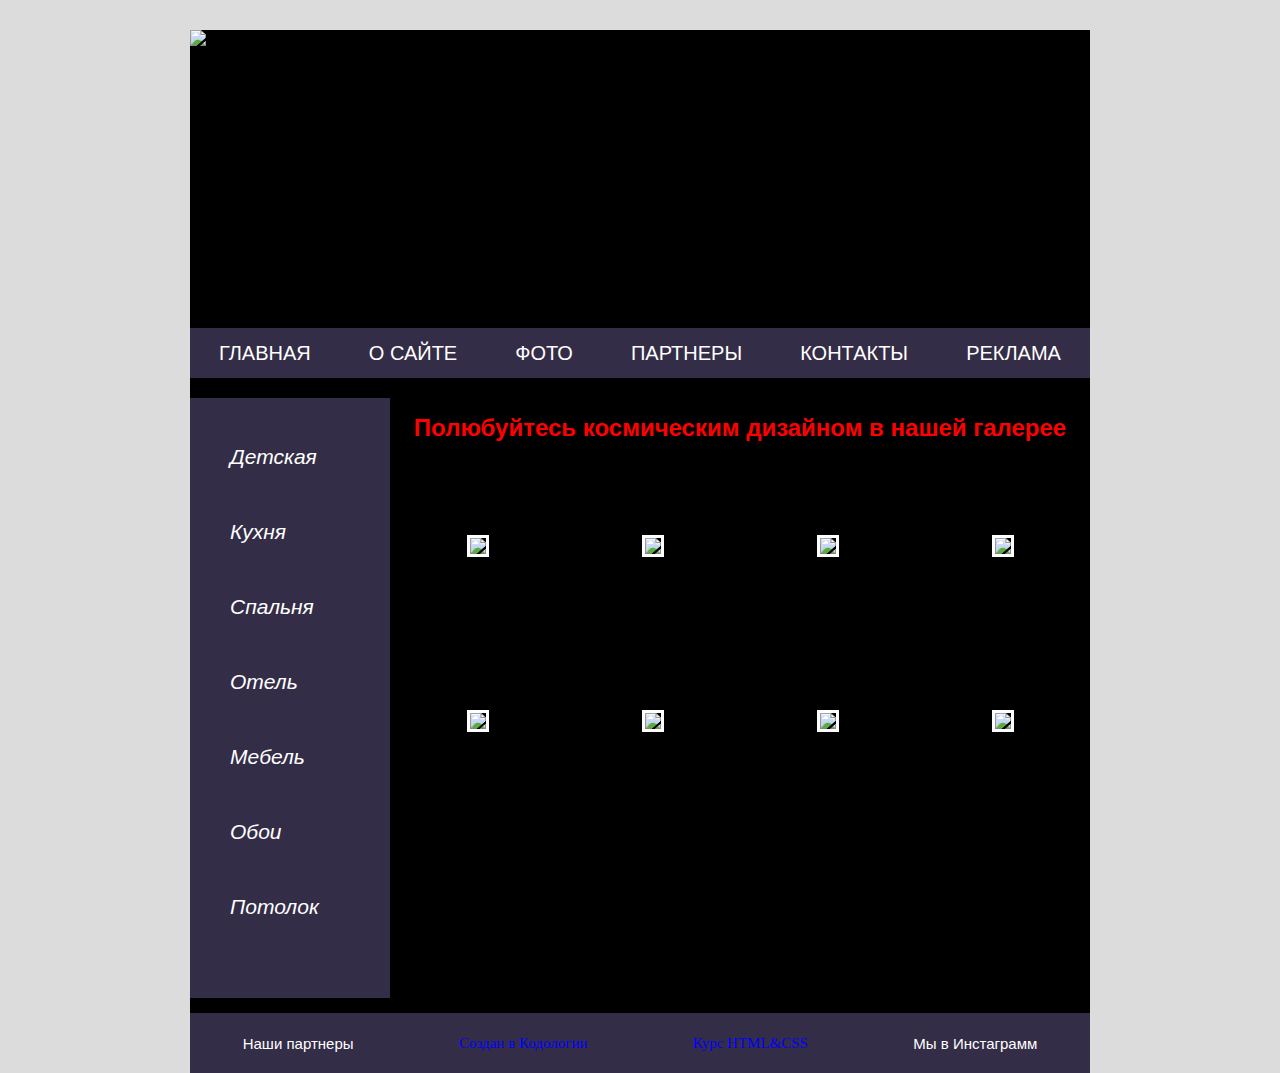
==== galery.html @ 786031cd "Add files via upload" ====
<!DOCTYPE html>
<html>
<head>
    <meta charset="UTF-8">
    
    <title>Космический дизайн</title>
    <link rel="stylesheet" href="main.css">
    <link rel="stylesheet" href="style.css">
</head>
<body>
    <div class="container">
        <div class="header">
    <img src="C:\Users\ADMIN\Desktop\РАБОЧАЯ\HTML\Сайт\images\1.png">

        </div>

        <div class="navigation">
          <ul id="navbar">
                    <li><a href="file:///C:/Users/ADMIN/Desktop/%D0%A0%D0%90%D0%91%D0%9E%D0%A7%D0%90%D0%AF/HTML/%D0%A1%D0%B0%D0%B9%D1%82/index.html">ГЛАВНАЯ</a>
                    <li><a href="file:///C:/Users/ADMIN/Desktop/%D0%A0%D0%90%D0%91%D0%9E%D0%A7%D0%90%D0%AF/HTML/%D0%A1%D0%B0%D0%B9%D1%82/o%20site.html">О САЙТЕ</a>
                    <li><a href="">ФОТО</a>
                        <li><a href="">ПАРТНЕРЫ</a>
                    <li><a href="">КОНТАКТЫ</a>
                    <li><a href="">РЕКЛАМА</a>
              </ul>   
        </div>

        <div class="menu">
             <ul>
                    <a href="">Детская</a><br>
                    <a href="">Кухня</a><br>
                    <a href="">Спальня</a><br>
                    <a href="">Отель</a><br>
                    <a href="">Мебель</a><br>
                    <a href="">Обои</a><br>
                    <a href="">Потолок</a>
              </ul>
        </div>

        <div class="content">
            
            <h1>Полюбуйтесь космическим дизайном в нашей галерее</h1>
        <div id="gall">
<img src="images\755676009109502.jpg" tabindex="0" border="3"/>       
<img src="C:\Users\ADMIN\Desktop\РАБОЧАЯ\HTML\Сайт\images\korabl-678x381.jpg" tabindex="0" border="3"/>   
<img src="C:\Users\ADMIN\Desktop\РАБОЧАЯ\HTML\Сайт\images\korabl-678x381.jpg" tabindex="0" border="3" />
<img src="C:\Users\ADMIN\Desktop\РАБОЧАЯ\HTML\Сайт\images\korabl-678x381.jpg" tabindex="0" border="3"/>
<img src="C:\Users\ADMIN\Desktop\РАБОЧАЯ\HTML\Сайт\images\korabl-678x381.jpg" tabindex="0" border="3"/> 
<img src="C:\Users\ADMIN\Desktop\РАБОЧАЯ\HTML\Сайт\images\korabl-678x381.jpg" tabindex="0" border="3"/>
<img src="C:\Users\ADMIN\Desktop\РАБОЧАЯ\HTML\Сайт\images\korabl-678x381.jpg" tabindex="0" border="3"/>
<img src="C:\Users\ADMIN\Desktop\РАБОЧАЯ\HTML\Сайт\images\korabl-678x381.jpg" tabindex="0" border="3"/>
<img src="C:\Users\ADMIN\Desktop\РАБОЧАЯ\HTML\Сайт\images\korabl-678x381.jpg" tabindex="0" border="3"/>
<img src="C:\Users\ADMIN\Desktop\РАБОЧАЯ\HTML\Сайт\images\korabl-678x381.jpg" tabindex="0" border="3"/>

<div></div>
</div>
        </div>
        
        <div class="clear">
        </div>

        <div class="footer">
            <ul id="textfooter">
            <a href="">Наши партнеры</a>
                <li><span>Создан в Кодологии</span></li>
                <li><span>Курс HTML&CSS</span></li>
                <a href="">Мы в Инстаграмм</a>
</ul>
             
        </div>
    </div>
</body>
</html>
---- main.css ----
body {
    background: #DCDCDC;
    color: #FFFFFF;
    font-family: arial;
    font-size: 12px;
}

.container {
    background: #000000;
    margin: 30px auto;
    width: 900px;
    height: 1000px;
}
 
.header {
    height: 288px;
    width: 900px;
}
 
.navigation {
    background: #342D47;
    width: 900px;
    height: 50px;
    margin-top: 10px;
    margin-bottom: 20px;
    color: #FFFFFF;
}

.menu {
    font-size: 21px;
    background:#342D47;
    float: left;
    width: 200px;
    height: 600px;
    font-style: italic;
    line-height:75px;
    list-style-type: none; 
    color:#FFFFFF; 

}

.content {
    background:#000000;
    float: right;
    width: 700px;
    height: 600px;
}
 
.clear {
    clear:both;
}
 

.footer {
    background: #342D47;
    height: 60px;
    width: 900px;
    text-align: center;
    font-size: 20px;
}
---- style.css ----
h1 {
	font-family: arial;
	text-align: center;
	color:red; 
}

p {
	font-size:15px;
	font-family: verdana;
	margin:  20px 50px 30px 50px;
	text-align: justify;
	line-height: 1.5;
}

iframe {
	display: block;
   margin: 0 auto;
}

#navbar {
	height: 100%;
	display: flex;
	flex-direction: row;
	justify-content: space-around;
	align-items: center;
	margin: 0;
	padding: 0;
	list-style-type: none;
	font-size: 20px;
}


#textfooter {
	 height: 100%;
	display: flex;
	flex-direction: row;
	justify-content: space-around;
	align-items: center;
	padding: 0;
	font-size:15px;
	color: red;
}
a  {     
    color:#FFFFFF;
    text-decoration: none;
}
span {
font-size:15px;
color: blue;
font-family: verdana;
}
ul { 
	list-style: none; 
}
.image-center {
  display:block;
  margin: auto;
}

#gall {
  position: relative;
  padding-top: 50%;
  -moz-user-select: none; user-select: none;
}
#gall img {
  position: absolute;
  top: 25%;
  left: 12.5%;
  max-width: 24.5%;
  max-height: 49.5%;
  -webkit-transform: translate(-50%, -50%);
  transform: translate(-50%, -50%);
  cursor: zoom-in;
  transition: .2s;
}
#gall img:nth-child(4n-2) {left: 37.5%;}
#gall img:nth-child(4n-1) {left: 62.5%;}
#gall img:nth-child(4n) {left: 87.5%;}
#gall img:nth-child(n+5) {top: 75%;}

#gall img:focus {
  position: absolute;
  top: 50%;
  left: 50%;
  z-index: 1;
  max-width: 100%;
  max-height: 100%;
  outline: none;
  pointer-events: none;
}
#gall img:focus ~ div {
  position: absolute;
  top: 0;
  left: 0;
  right: 0;
  bottom: 0;
  background: #fff;
  cursor: zoom-out;
}
h2 {
  font-family: arial;
  text-align: center;
  color:#ffffff; 
}
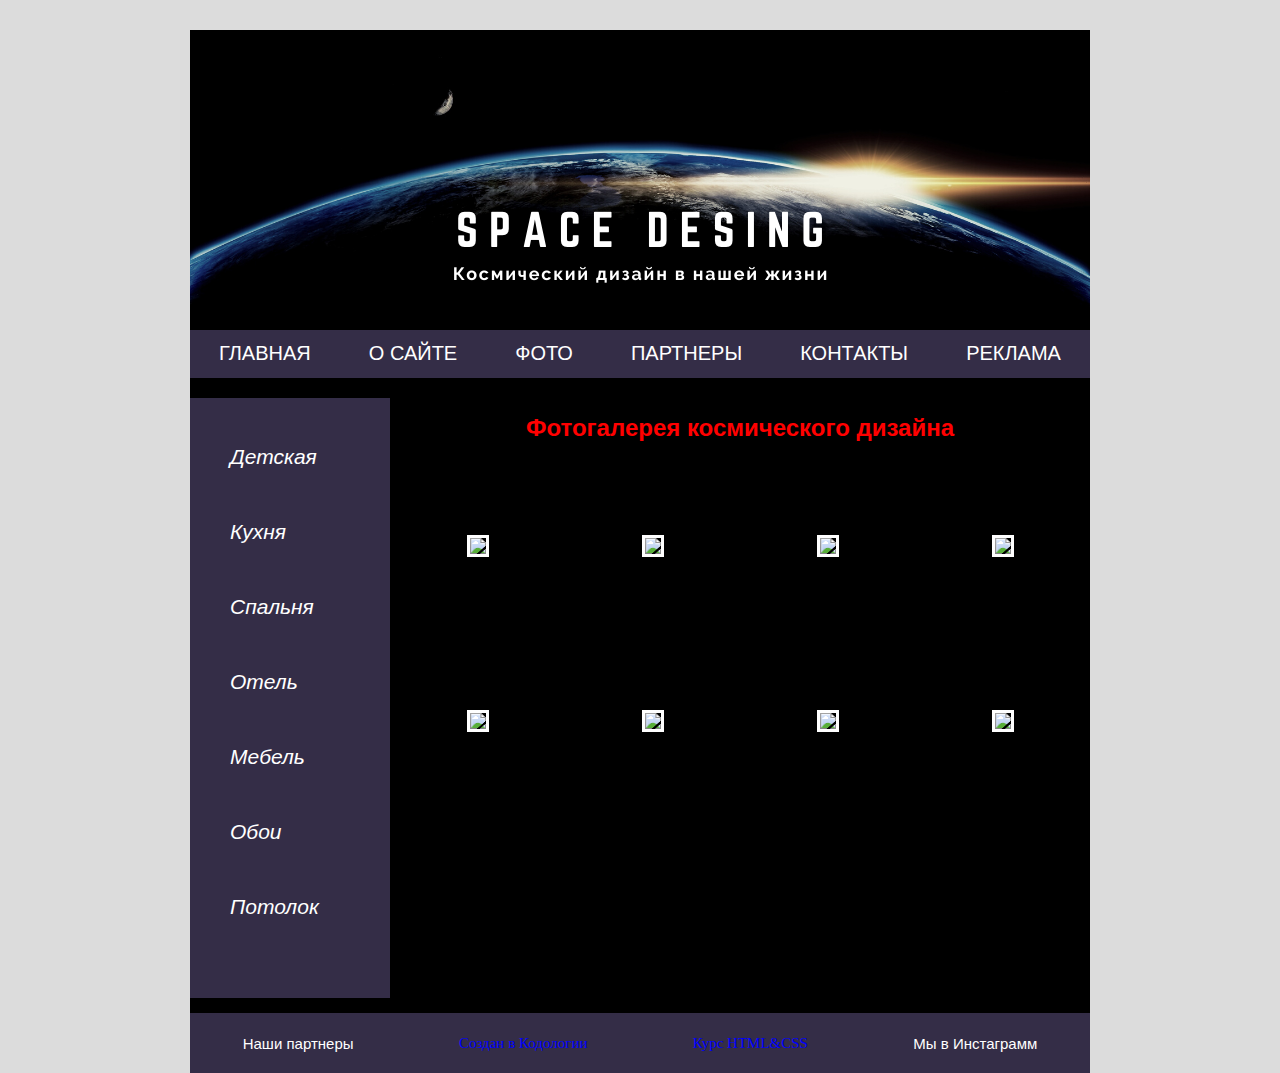
==== commit 0f1d51d7: "Add files via upload" ====
--- a/galery.html
+++ b/galery.html
@@ -10,50 +10,48 @@
 <body>
     <div class="container">
         <div class="header">
-    <img src="C:\Users\ADMIN\Desktop\РАБОЧАЯ\HTML\Сайт\images\1.png">
+    <img src="https://mrwallero.github.io/codologia/1.png">
 
         </div>
 
         <div class="navigation">
           <ul id="navbar">
-                    <li><a href="file:///C:/Users/ADMIN/Desktop/%D0%A0%D0%90%D0%91%D0%9E%D0%A7%D0%90%D0%AF/HTML/%D0%A1%D0%B0%D0%B9%D1%82/index.html">ГЛАВНАЯ</a>
-                    <li><a href="file:///C:/Users/ADMIN/Desktop/%D0%A0%D0%90%D0%91%D0%9E%D0%A7%D0%90%D0%AF/HTML/%D0%A1%D0%B0%D0%B9%D1%82/o%20site.html">О САЙТЕ</a>
-                    <li><a href="">ФОТО</a>
-                        <li><a href="">ПАРТНЕРЫ</a>
-                    <li><a href="">КОНТАКТЫ</a>
-                    <li><a href="">РЕКЛАМА</a>
+                    <li><a href="">ГЛАВНАЯ</a>
+                    <li><a href="https://mrwallero.github.io/codologia/o site.html">О САЙТЕ</a>
+                    <li><a href="https://mrwallero.github.io/codologia/galery.html">ФОТО</a>
+                        <li><a href="https://mrwallero.github.io/codologia/kontakt.html">ПАРТНЕРЫ</a>
+                    <li><a href="https://mrwallero.github.io/codologia/kontakt.html">КОНТАКТЫ</a>
+                    <li><a href="https://mrwallero.github.io/codologia/reklama.html">РЕКЛАМА</a>
               </ul>   
         </div>
 
         <div class="menu">
              <ul>
-                    <a href="">Детская</a><br>
-                    <a href="">Кухня</a><br>
-                    <a href="">Спальня</a><br>
-                    <a href="">Отель</a><br>
-                    <a href="">Мебель</a><br>
-                    <a href="">Обои</a><br>
-                    <a href="">Потолок</a>
+                    <a href="https://mrwallero.github.io/codologia/detskaia.html">Детская</a><br>
+                    <a href="https://mrwallero.github.io/codologia/kuhnia.html">Кухня</a><br>
+                    <a href="https://mrwallero.github.io/codologia/spalnia.html">Спальня</a><br>
+                    <a href="https://mrwallero.github.io/codologia/otel.html">Отель</a><br>
+                    <a href="https://mrwallero.github.io/codologia/mebel.html">Мебель</a><br>
+                    <a href="https://mrwallero.github.io/codologia/oboi.html">Обои</a><br>
+                    <a href="https://mrwallero.github.io/codologia/potolok.html">Потолок</a>
               </ul>
         </div>
 
         <div class="content">
-            
-            <h1>Полюбуйтесь космическим дизайном в нашей галерее</h1>
-        <div id="gall">
-<img src="images\755676009109502.jpg" tabindex="0" border="3"/>       
-<img src="C:\Users\ADMIN\Desktop\РАБОЧАЯ\HTML\Сайт\images\korabl-678x381.jpg" tabindex="0" border="3"/>   
-<img src="C:\Users\ADMIN\Desktop\РАБОЧАЯ\HTML\Сайт\images\korabl-678x381.jpg" tabindex="0" border="3" />
-<img src="C:\Users\ADMIN\Desktop\РАБОЧАЯ\HTML\Сайт\images\korabl-678x381.jpg" tabindex="0" border="3"/>
-<img src="C:\Users\ADMIN\Desktop\РАБОЧАЯ\HTML\Сайт\images\korabl-678x381.jpg" tabindex="0" border="3"/> 
-<img src="C:\Users\ADMIN\Desktop\РАБОЧАЯ\HTML\Сайт\images\korabl-678x381.jpg" tabindex="0" border="3"/>
-<img src="C:\Users\ADMIN\Desktop\РАБОЧАЯ\HTML\Сайт\images\korabl-678x381.jpg" tabindex="0" border="3"/>
-<img src="C:\Users\ADMIN\Desktop\РАБОЧАЯ\HTML\Сайт\images\korabl-678x381.jpg" tabindex="0" border="3"/>
-<img src="C:\Users\ADMIN\Desktop\РАБОЧАЯ\HTML\Сайт\images\korabl-678x381.jpg" tabindex="0" border="3"/>
-<img src="C:\Users\ADMIN\Desktop\РАБОЧАЯ\HTML\Сайт\images\korabl-678x381.jpg" tabindex="0" border="3"/>
-
+            <h1>Фотогалерея космического дизайна</h1>
+            <div id="gall">
+<img src="im/1.jpg" tabindex="0" border="3"/>       
+<img src="https://mrwallero.github.io/codologia/potolok/g1.jpg" tabindex="0" border="3"/>   
+<img src="https://mrwallero.github.io/codologia/potolok/g2.jpg" tabindex="0" border="3" />
+<img src="https://mrwallero.github.io/codologia/potolok/g3.jpg" tabindex="0" border="3"/>   
+<img src="https://mrwallero.github.io/codologia/potolok/g4.jpg" tabindex="0" border="3"/>
+<img src="https://mrwallero.github.io/codologia/potolok/g5.jpg" tabindex="0" border="3"/>    
+<img src="https://mrwallero.github.io/codologia/potolok/g6.jpg" tabindex="0" border="3"/>  
+<img src="https://mrwallero.github.io/codologia/potolok/g7.jpg" tabindex="0" border="3"/>  
+<img src="https://mrwallero.github.io/codologia/potolok/g8.jpg" tabindex="0" border="3"/>  
 <div></div>
 </div>
+</p>
         </div>
         
         <div class="clear">
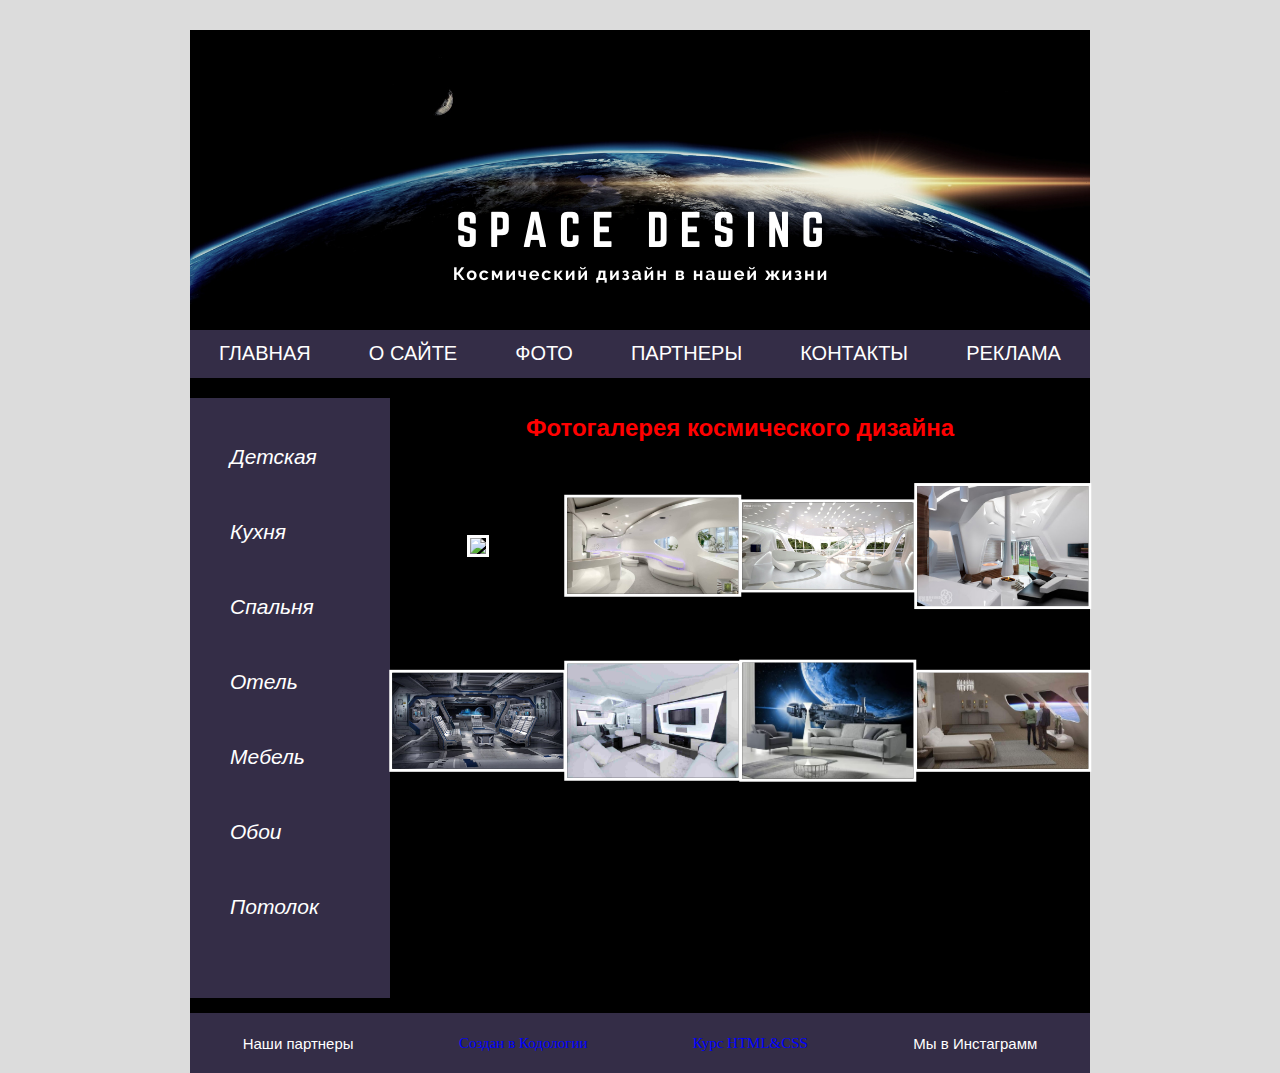
==== commit 4aa940dc: "Add files via upload" ====
--- a/galery.html
+++ b/galery.html
@@ -41,14 +41,14 @@
             <h1>Фотогалерея космического дизайна</h1>
             <div id="gall">
 <img src="im/1.jpg" tabindex="0" border="3"/>       
-<img src="https://mrwallero.github.io/codologia/potolok/g1.jpg" tabindex="0" border="3"/>   
-<img src="https://mrwallero.github.io/codologia/potolok/g2.jpg" tabindex="0" border="3" />
-<img src="https://mrwallero.github.io/codologia/potolok/g3.jpg" tabindex="0" border="3"/>   
-<img src="https://mrwallero.github.io/codologia/potolok/g4.jpg" tabindex="0" border="3"/>
-<img src="https://mrwallero.github.io/codologia/potolok/g5.jpg" tabindex="0" border="3"/>    
-<img src="https://mrwallero.github.io/codologia/potolok/g6.jpg" tabindex="0" border="3"/>  
-<img src="https://mrwallero.github.io/codologia/potolok/g7.jpg" tabindex="0" border="3"/>  
-<img src="https://mrwallero.github.io/codologia/potolok/g8.jpg" tabindex="0" border="3"/>  
+<img src="https://mrwallero.github.io/codologia/g1.jpg" tabindex="0" border="3"/>   
+<img src="https://mrwallero.github.io/codologia/g2.jpg" tabindex="0" border="3" />
+<img src="https://mrwallero.github.io/codologia/g3.jpg" tabindex="0" border="3"/>   
+<img src="https://mrwallero.github.io/codologia/g4.jpg" tabindex="0" border="3"/>
+<img src="https://mrwallero.github.io/codologia/g5.jpg" tabindex="0" border="3"/>    
+<img src="https://mrwallero.github.io/codologia/g6.jpg" tabindex="0" border="3"/>  
+<img src="https://mrwallero.github.io/codologia/g7.jpg" tabindex="0" border="3"/>  
+<img src="https://mrwallero.github.io/codologia/g8.jpg" tabindex="0" border="3"/>  
 <div></div>
 </div>
 </p>
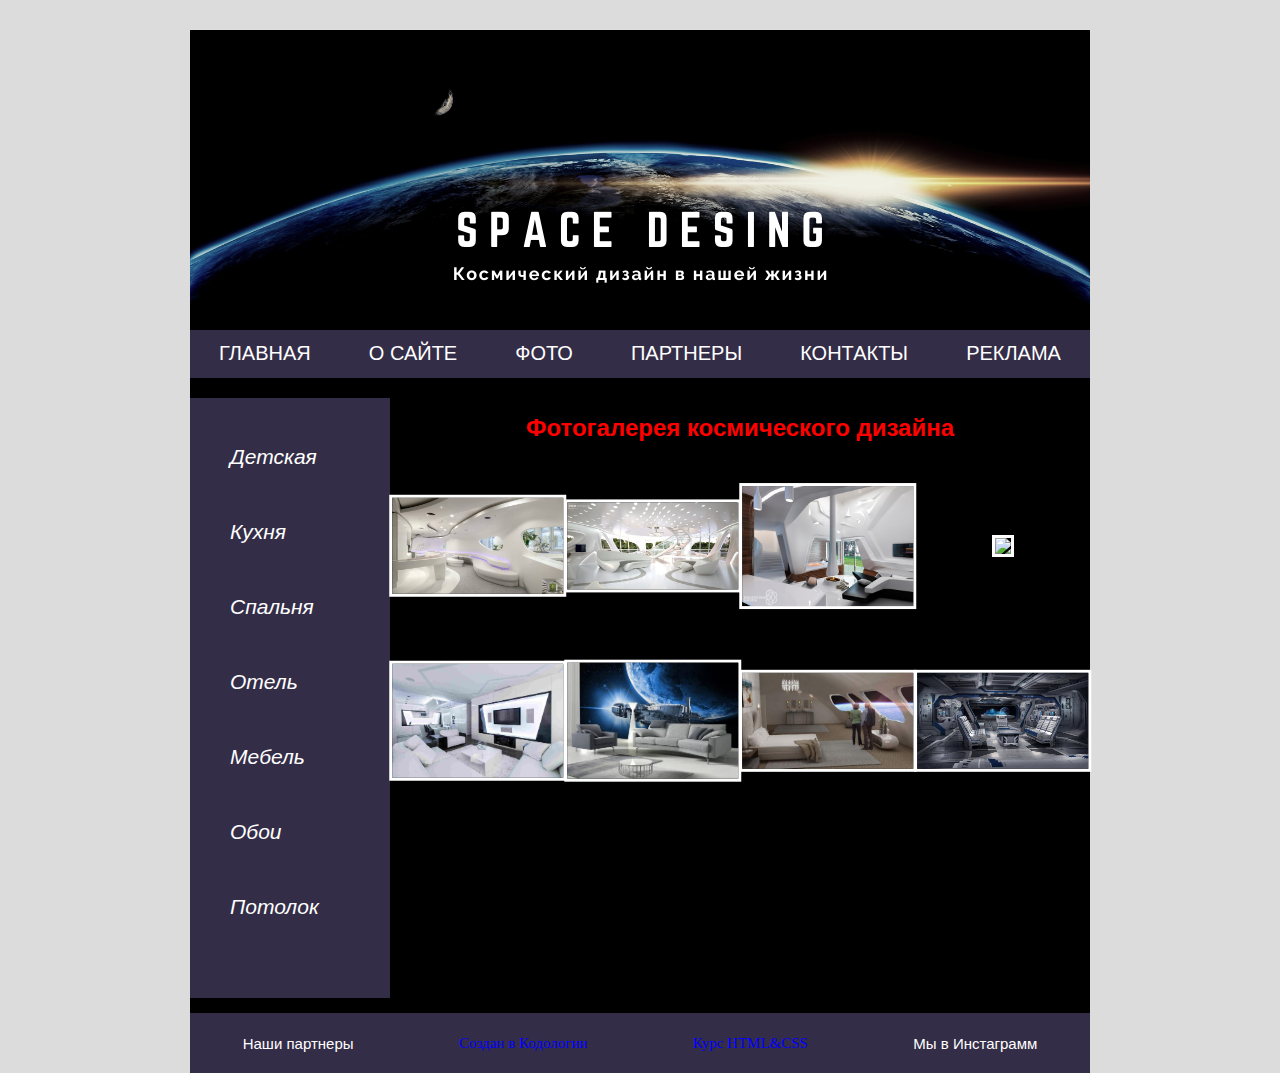
==== commit 19bf67f5: "Add files via upload" ====
--- a/galery.html
+++ b/galery.html
@@ -39,8 +39,7 @@
 
         <div class="content">
             <h1>Фотогалерея космического дизайна</h1>
-            <div id="gall">
-<img src="im/1.jpg" tabindex="0" border="3"/>       
+            <div id="gall">       
 <img src="https://mrwallero.github.io/codologia/g1.jpg" tabindex="0" border="3"/>   
 <img src="https://mrwallero.github.io/codologia/g2.jpg" tabindex="0" border="3" />
 <img src="https://mrwallero.github.io/codologia/g3.jpg" tabindex="0" border="3"/>   
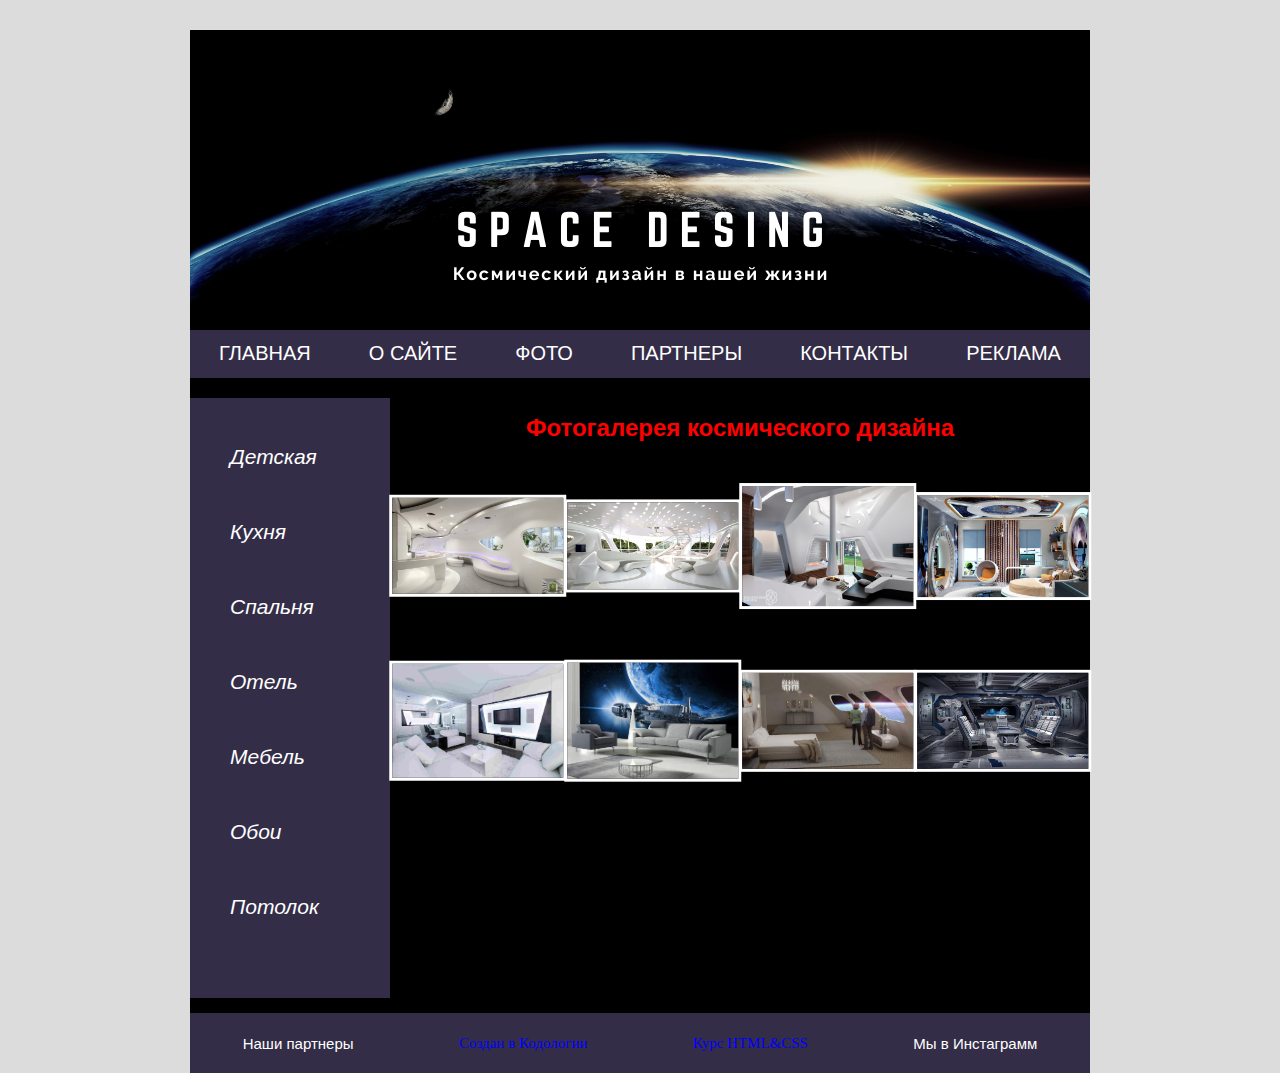
==== commit 2667b68a: "Add files via upload" ====
--- a/galery.html
+++ b/galery.html
@@ -43,7 +43,7 @@
 <img src="https://mrwallero.github.io/codologia/g1.jpg" tabindex="0" border="3"/>   
 <img src="https://mrwallero.github.io/codologia/g2.jpg" tabindex="0" border="3" />
 <img src="https://mrwallero.github.io/codologia/g3.jpg" tabindex="0" border="3"/>   
-<img src="https://mrwallero.github.io/codologia/g4.jpg" tabindex="0" border="3"/>
+<img src="https://mrwallero.github.io/codologia/g4.png" tabindex="0" border="3"/>
 <img src="https://mrwallero.github.io/codologia/g5.jpg" tabindex="0" border="3"/>    
 <img src="https://mrwallero.github.io/codologia/g6.jpg" tabindex="0" border="3"/>  
 <img src="https://mrwallero.github.io/codologia/g7.jpg" tabindex="0" border="3"/>  
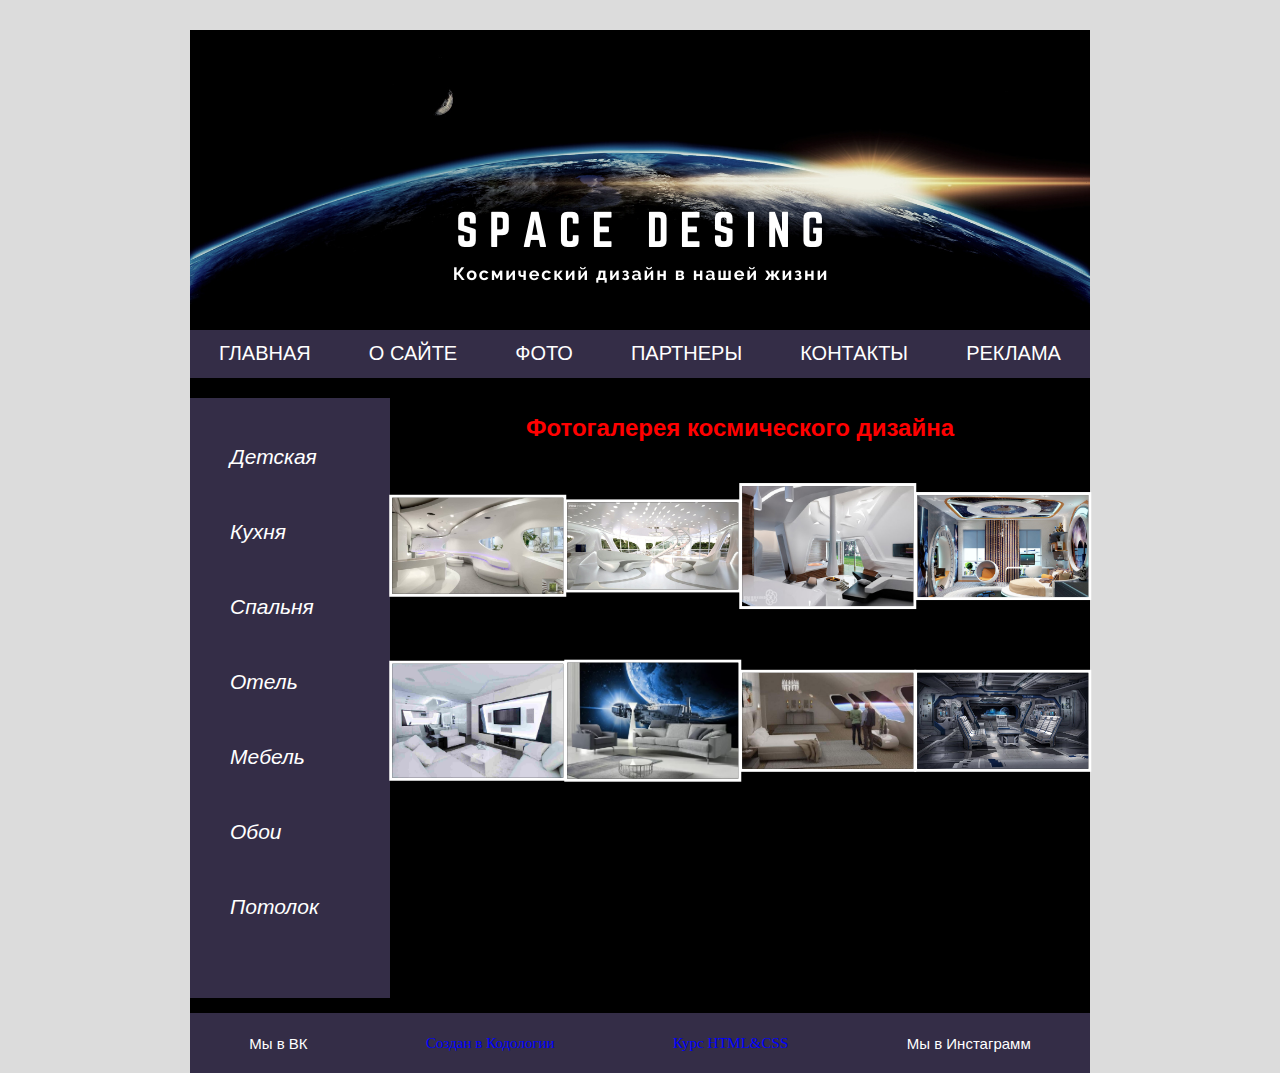
==== commit 0f13b378: "Add files via upload" ====
--- a/galery.html
+++ b/galery.html
@@ -10,44 +10,44 @@
 <body>
     <div class="container">
         <div class="header">
-    <img src="https://mrwallero.github.io/codologia/1.png">
+    <img src="img/1.png">
 
         </div>
 
         <div class="navigation">
           <ul id="navbar">
-                    <li><a href="">ГЛАВНАЯ</a>
-                    <li><a href="https://mrwallero.github.io/codologia/o site.html">О САЙТЕ</a>
-                    <li><a href="https://mrwallero.github.io/codologia/galery.html">ФОТО</a>
-                        <li><a href="https://mrwallero.github.io/codologia/kontakt.html">ПАРТНЕРЫ</a>
-                    <li><a href="https://mrwallero.github.io/codologia/kontakt.html">КОНТАКТЫ</a>
-                    <li><a href="https://mrwallero.github.io/codologia/reklama.html">РЕКЛАМА</a>
+                    <li><a href="index.html">ГЛАВНАЯ</a>
+                    <li><a href="o site.html">О САЙТЕ</a>
+                    <li><a href="galery.html">ФОТО</a>
+                        <li><a href="partner.html">ПАРТНЕРЫ</a>
+                    <li><a href="kontakt.html">КОНТАКТЫ</a>
+                    <li><a href="reklama.html">РЕКЛАМА</a>
               </ul>   
         </div>
 
         <div class="menu">
              <ul>
-                    <a href="https://mrwallero.github.io/codologia/detskaia.html">Детская</a><br>
-                    <a href="https://mrwallero.github.io/codologia/kuhnia.html">Кухня</a><br>
-                    <a href="https://mrwallero.github.io/codologia/spalnia.html">Спальня</a><br>
-                    <a href="https://mrwallero.github.io/codologia/otel.html">Отель</a><br>
-                    <a href="https://mrwallero.github.io/codologia/mebel.html">Мебель</a><br>
-                    <a href="https://mrwallero.github.io/codologia/oboi.html">Обои</a><br>
-                    <a href="https://mrwallero.github.io/codologia/potolok.html">Потолок</a>
+                    <a href="detskaia.html">Детская</a><br>
+                    <a href="kuhnia.html">Кухня</a><br>
+                    <a href="spalnia.html">Спальня</a><br>
+                    <a href="otel.html">Отель</a><br>
+                    <a href="mebel.html">Мебель</a><br>
+                    <a href="oboi.html">Обои</a><br>
+                    <a href="potolok.html">Потолок</a>
               </ul>
         </div>
 
         <div class="content">
             <h1>Фотогалерея космического дизайна</h1>
             <div id="gall">       
-<img src="https://mrwallero.github.io/codologia/g1.jpg" tabindex="0" border="3"/>   
-<img src="https://mrwallero.github.io/codologia/g2.jpg" tabindex="0" border="3" />
-<img src="https://mrwallero.github.io/codologia/g3.jpg" tabindex="0" border="3"/>   
-<img src="https://mrwallero.github.io/codologia/g4.png" tabindex="0" border="3"/>
-<img src="https://mrwallero.github.io/codologia/g5.jpg" tabindex="0" border="3"/>    
-<img src="https://mrwallero.github.io/codologia/g6.jpg" tabindex="0" border="3"/>  
-<img src="https://mrwallero.github.io/codologia/g7.jpg" tabindex="0" border="3"/>  
-<img src="https://mrwallero.github.io/codologia/g8.jpg" tabindex="0" border="3"/>  
+<img src="img/g1.jpg" tabindex="0" border="3"/>   
+<img src="img/g2.jpg" tabindex="0" border="3" />
+<img src="img/g3.jpg" tabindex="0" border="3"/>   
+<img src="img/g4.png" tabindex="0" border="3"/>
+<img src="img/g5.jpg" tabindex="0" border="3"/>    
+<img src="img/g6.jpg" tabindex="0" border="3"/>  
+<img src="img/g7.jpg" tabindex="0" border="3"/>  
+<img src="img/g8.jpg" tabindex="0" border="3"/>  
 <div></div>
 </div>
 </p>
@@ -58,10 +58,10 @@
 
         <div class="footer">
             <ul id="textfooter">
-            <a href="">Наши партнеры</a>
+            <a href="https://vk.com/kemerovo_codologia">Мы в ВК</a>
                 <li><span>Создан в Кодологии</span></li>
                 <li><span>Курс HTML&CSS</span></li>
-                <a href="">Мы в Инстаграмм</a>
+                <a href="https://www.instagram.com/codologia_kemerovo">Мы в Инстаграмм</a>
 </ul>
              
         </div>
--- a/style.css
+++ b/style.css
@@ -102,3 +102,11 @@
   text-align: center;
   color:#ffffff; 
 }
+#partner{
+  font-family: arial;
+  text-align: center;
+  color:blue; 
+  font-size:25px;
+  line-height:75px;
+
+}
